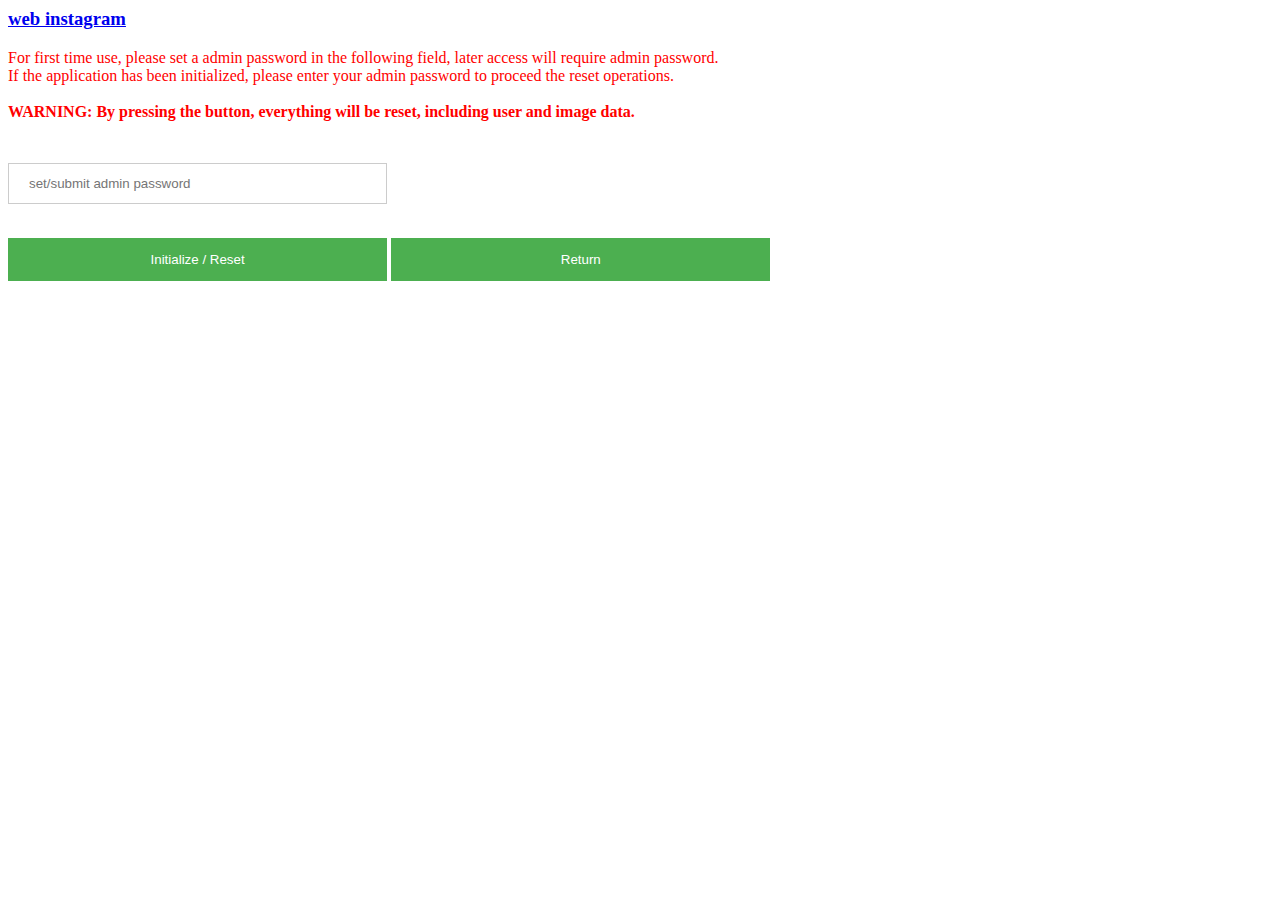
==== init.html @ cbbb7a5b "Add files via upload" ====
<html>

<head>
    <title>insta</title>
    <meta charset="utf-8">
    <link rel="stylesheet" href="../style.css">
</head>

<body>
    <div class="container">
        <div class="header">
            <div class="heading">
                <a href="cgi-bin/index.py">
                    <h3>web instagram</h3>
                </a>
            </div>
        </div>
        <p style='color: red;'>
            For first time use, please set a admin password in the following field, later access will require admin password.<br> If the application has been initialized, please enter your admin password to proceed the reset operations.
            <br><br><b>WARNING: By pressing the button, everything will be reset, including user and image data.</b>
        </p><br>
        <form action="cgi-bin/init.py" method="POST">
            <div class="form-group">
                <input name="password" type="password" class="form-control" placeholder="set/submit admin password" pattern="^.{4,20}$" required>
            </div><br>
            <button type="submit" class="btn btn-danger">Initialize / Reset</button>
            <a href="cgi-bin/index.py"><button type="button" class="btn btn-default">Return</button></a>
        </form>
    </div>
</body>

</html>
---- style.css ----
input {
    width: 30%;
    padding: 12px 20px;
    margin: 8px 0;
    display: inline-block;
    border: 1px solid #ccc;
    box-sizing: border-box;
}

button {
    background-color: #4CAF50;
    color: white;
    padding: 14px 20px;
    margin: 8px 0;
    border: none;
    cursor: pointer;
    width: 30%;
}

button:hover {
    opacity: 0.8;
}
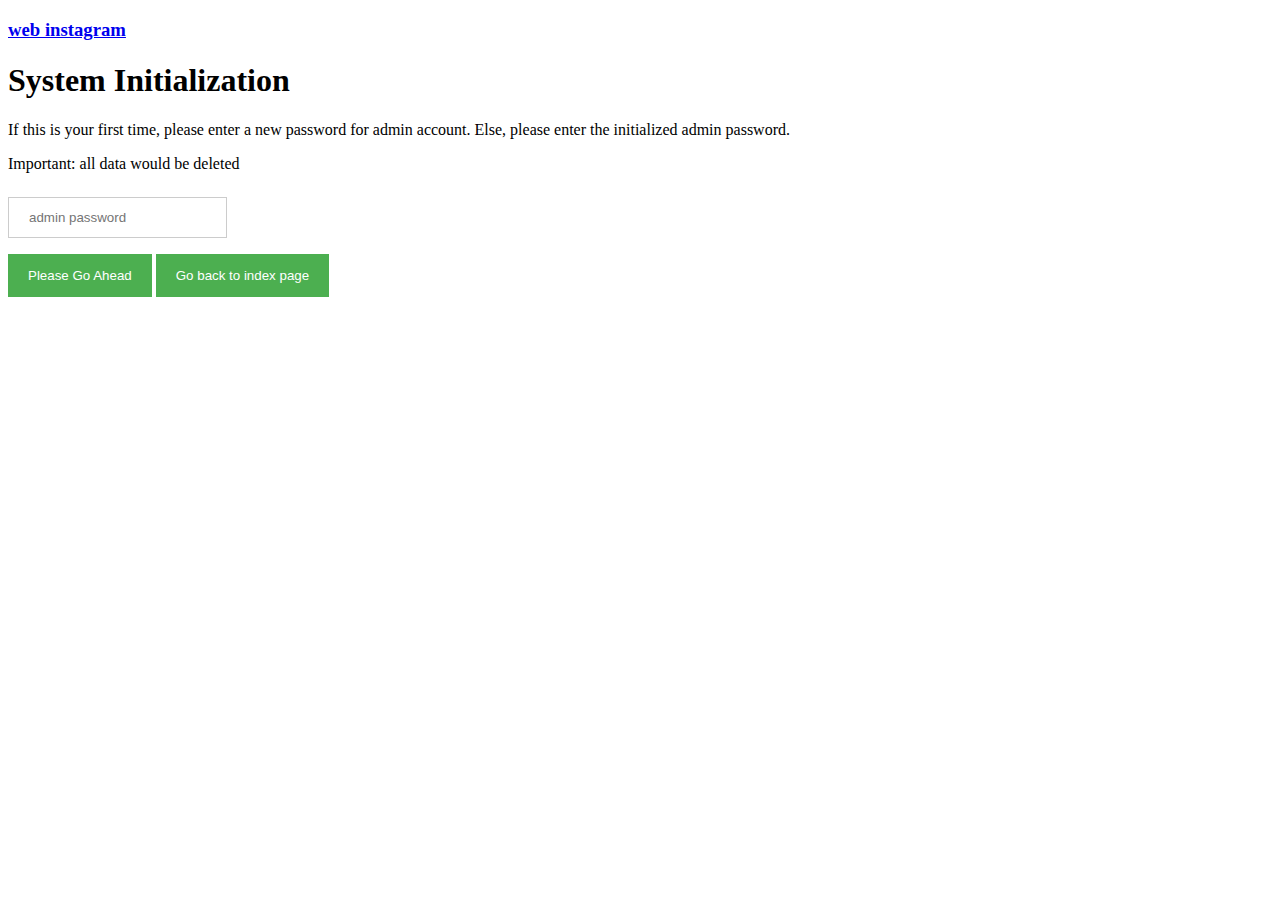
==== commit 4f030920: "Add files via upload" ====
--- a/init.html
+++ b/init.html
@@ -1,32 +1,27 @@
-<html>
+<!DOCTYPE html>
+
+<html lang='en'>
 
 <head>
-    <title>insta</title>
-    <meta charset="utf-8">
-    <link rel="stylesheet" href="../style.css">
+    <meta charset='utf-8' />
+    <title>web instagram</title>
+    <link rel="stylesheet" href="style.css">
 </head>
 
 <body>
-    <div class="container">
-        <div class="header">
-            <div class="heading">
-                <a href="cgi-bin/index.py">
-                    <h3>web instagram</h3>
-                </a>
-            </div>
-        </div>
-        <p style='color: red;'>
-            For first time use, please set a admin password in the following field, later access will require admin password.<br> If the application has been initialized, please enter your admin password to proceed the reset operations.
-            <br><br><b>WARNING: By pressing the button, everything will be reset, including user and image data.</b>
-        </p><br>
-        <form action="cgi-bin/init.py" method="POST">
-            <div class="form-group">
-                <input name="password" type="password" class="form-control" placeholder="set/submit admin password" pattern="^.{4,20}$" required>
-            </div><br>
-            <button type="submit" class="btn btn-danger">Initialize / Reset</button>
-            <a href="cgi-bin/index.py"><button type="button" class="btn btn-default">Return</button></a>
-        </form>
-    </div>
+    <a href="cgi-bin/index.py">
+        <h3>web instagram</h3>
+    </a>
+    <h1>System Initialization</h1>
+    <p>If this is your first time, please enter a new password for admin account. Else, please enter the initialized admin password.</p>
+    <p>Important: all data would be deleted</p>
+    <form action="cgi-bin/init.py" method="POST">
+        <input name="password" type="password" placeholder="admin password" required>
+        <br>
+        <button type="submit">Please Go Ahead</button>
+        <a href="cgi-bin/index.py"><button type="button">Go back to index page</button></a>
+    </form>
+
 </body>
 
 </html>--- a/style.css
+++ b/style.css
@@ -1,5 +1,4 @@
 input {
-    width: 30%;
     padding: 12px 20px;
     margin: 8px 0;
     display: inline-block;
@@ -14,9 +13,40 @@
     margin: 8px 0;
     border: none;
     cursor: pointer;
-    width: 30%;
 }
 
 button:hover {
     opacity: 0.8;
+}
+
+div.polaroid {
+    width: 80%;
+    background-color: white;
+    box-shadow: 0 4px 8px 0 rgba(0, 0, 0, 0.2), 0 6px 20px 0 rgba(0, 0, 0, 0.19);
+    margin-bottom: 25px;
+}
+
+div.container {
+    text-align: center;
+    padding: 10px 20px;
+}
+
+.pagination {
+    display: inline-block;
+}
+
+.pagination a {
+    color: black;
+    float: left;
+    padding: 8px 16px;
+    text-decoration: none;
+}
+
+.pagination a.active {
+    background-color: #4CAF50;
+    color: white;
+}
+
+.pagination a:hover:not(.active) {
+    background-color: #ddd;
 }